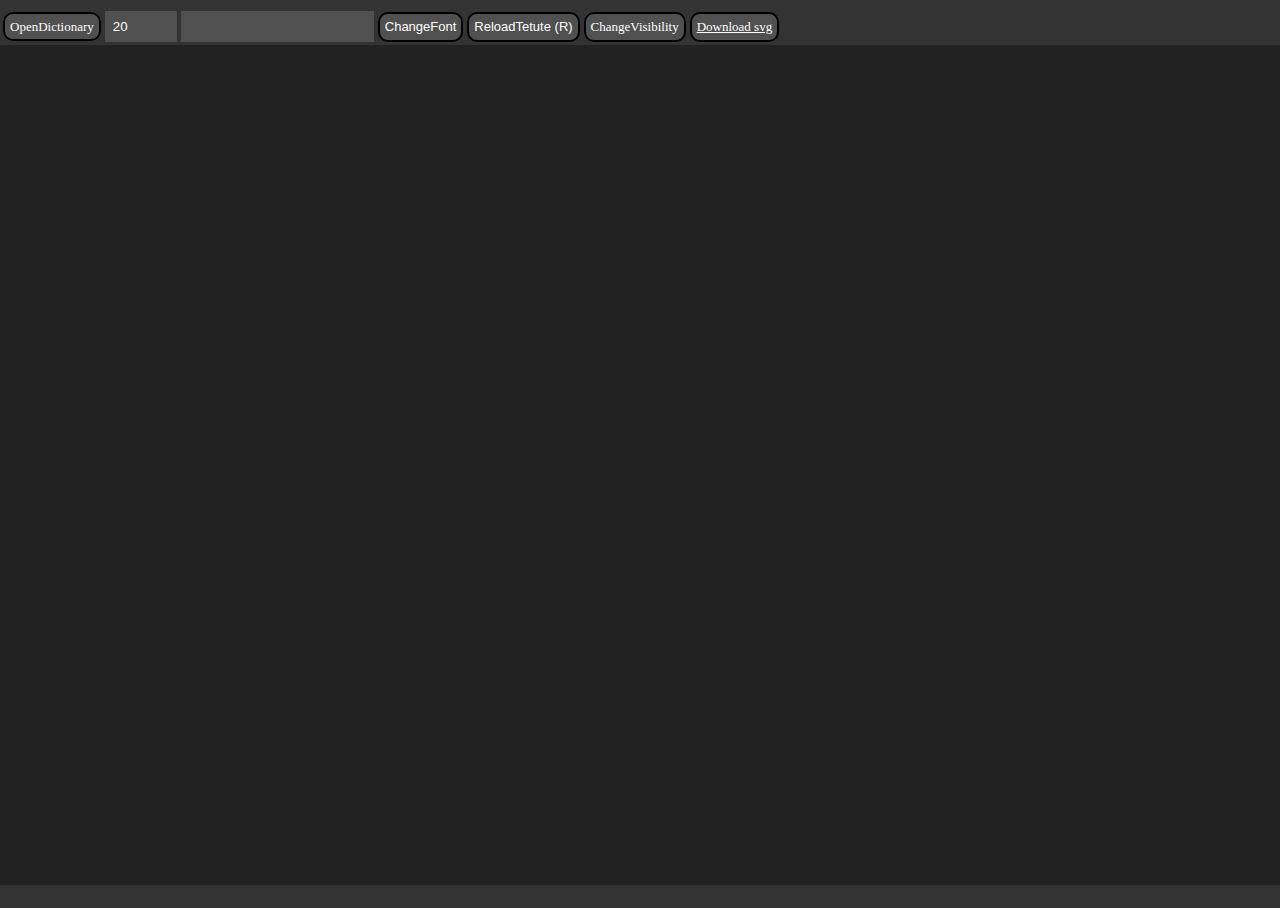
==== inputmethod/index.html @ 9f493f42 "rename main.html index.html" ====
<html>
  <head>
    <meta charset="UTF-8">
    <title>Tetute Input Method</title>
    <link rel="stylesheet" type="text/css" href="style.css">
    <script type="text/javascript" src="script.js"></script>
    
  </head>

  <body>
    <div id="divMenuButtons">
      <table>
	<tr>
	  <td>
	    <form style="margin: 0;">
	      <label class="menu">
		<span id="menuOpenDictionary">OpenDictionary</span>
		<input id="fileOpenDictionary" type="file" style="display:none">
	      </label>
	    </form>
	  </td>
	  <td>
	    <input id="inputFontSize" type="number" value="20" min="0" max="200" onchange="changeFontSize()">
	  </td>
	  <td>
	    <input id="inputFontName">
	    <button id="buttonFontName" class="menu" onclick="changeFontFamily()">ChangeFont</button>
	  </td>
	  <td>
	    <button class="menu" onclick="drawTetute()" accesskey="R">ReloadTetute (R)</button>
	  </td>
	  <td>
	    <div class="menu">
	      <label>
		<input id="checkboxVisibility" type="checkbox" style="display:none" onclick="drawTetute()">
		<span>ChangeVisibility</span>
	      </label>
	    </div>
	  </td>
	  <td>
	    <div class="menu">
	    <a download="image.svg" href="#" id="download" onclick="downloadSVG()">Download svg</a>
	    </div>
	  </td>
	</tr>
      </table>
    </div>

    <div id="divBackground">
    </div>

    <div id="divTextarea">
      <textarea id="textareaInput"></textarea>
    </div>


    <div id="divInputCompletion">
      <input id="input"><br>
      <div id="divCompletionList">
      </div>
    </div>

    <div id="divTetute">
    </div>


  </body>
  


</html>
---- inputmethod/style.css ----
#textareaInput{
    position: absolute;
    width: 100%;
    height: 95%;
    border: none;
    resize: none;

    color: #ffffff;
    z-index: 2;
    background: transparent;
}

#divBackground{
    visibility: hidden;
    overflow: scroll;

    position: absolute;
    overflow: scroll;
    white-space: pre;
}

#divTextarea{
    width: 100%;
    height: 95%;
    background-color: #222;
}

#input{
    background-color: rgba(255, 255, 255, 0.7);
    border: none;
    padding: 0 0 0 0;

    text-decoration: underline;
    width: auto;
}


#divInputCompletion{
    position: absolute;
    visibility: hidden;
    z-index: 3;
}

#divCompletionList{
    width: 200px;
}

#divCompletionList .button{
    display: inline-block;
    width: 100%;
    white-space: pre;
    text-align: left;

    background-color: white;
    border: none;
}

#divCompletionList .button:focus{
    color: blue;
}

#divMenuButtons{
    
}

#divMenuButtons .menu{
    box-sizing: border-box;
    
    border: 2px solid black;
    border-radius: 10px;
    font-size: small;
    height: 30px;

    padding: 5px 5px 5px 5px;
    background-color: #505050;
    color: #ffffff;
}

#divMenuButtons .menu:active{
    background-color: #888;
}

#divMenuButtons .menu input:checked + span{
    color: #00ff00;
}

body{
    background-color: #333;
    margin-left: 0px;
    margin-right: 0px;
}

#inputFontSize{
    background-color: #505050;
    color: white;
    border: none;
    padding: 8px;
}

#inputFontName{
    background-color: #505050;
    color: white;
    border: none;
    padding: 8px;
}

#divTetute{
    position: absolute;
    top: 10%;
    left: 0%;
    z-index: 1;
}

#download{
    color: white;
}
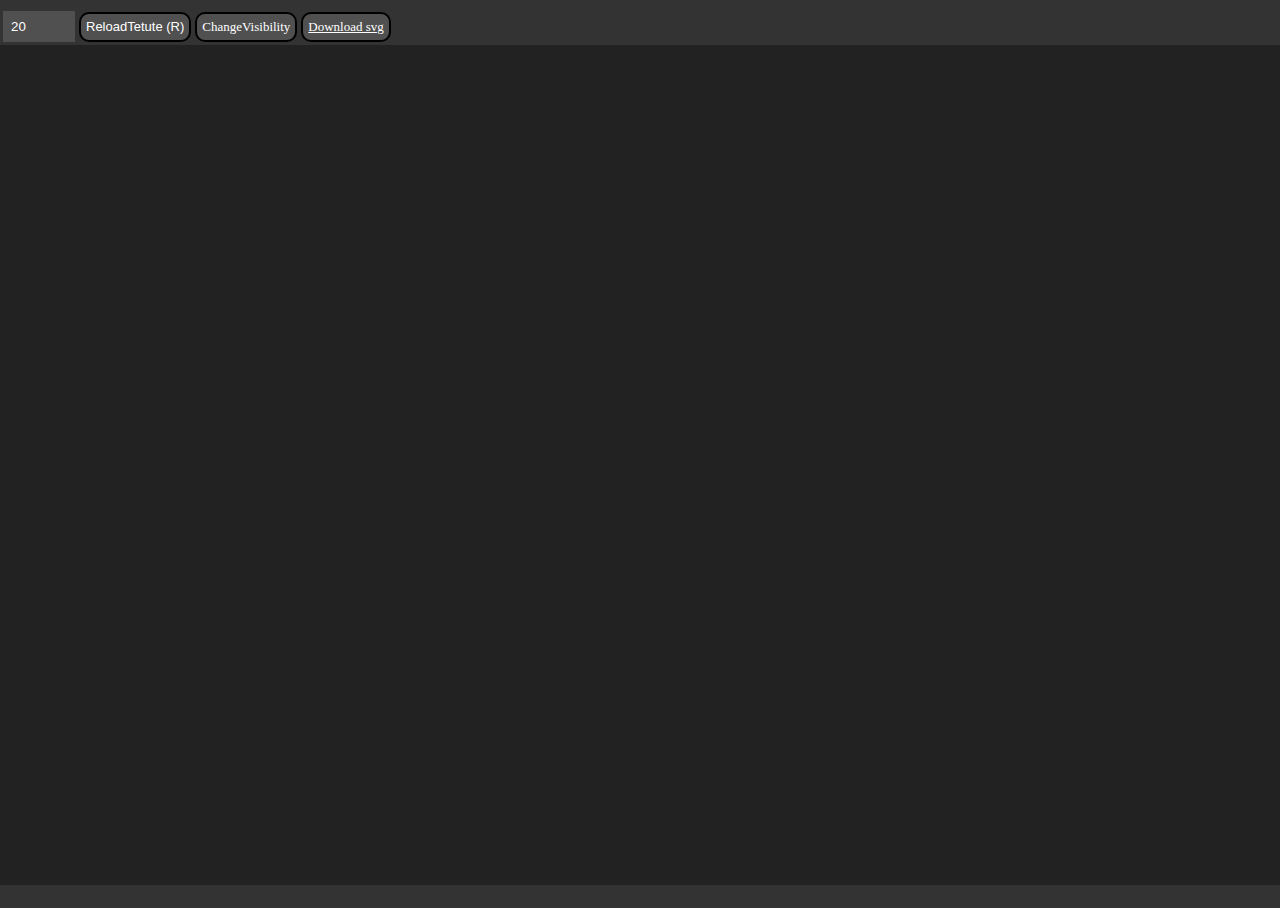
==== commit fe692d82: "種々の変更" ====
--- a/inputmethod/index.html
+++ b/inputmethod/index.html
@@ -3,14 +3,15 @@
     <meta charset="UTF-8">
     <title>Tetute Input Method</title>
     <link rel="stylesheet" type="text/css" href="style.css">
+    <script type="text/javascript" src="https://ajax.googleapis.com/ajax/libs/jquery/3.3.1/jquery.min.js"></script>
     <script type="text/javascript" src="script.js"></script>
-    
   </head>
 
   <body>
     <div id="divMenuButtons">
       <table>
 	<tr>
+	  <!--
 	  <td>
 	    <form style="margin: 0;">
 	      <label class="menu">
@@ -18,14 +19,14 @@
 		<input id="fileOpenDictionary" type="file" style="display:none">
 	      </label>
 	    </form>
-	  </td>
+	  </td>-->
 	  <td>
 	    <input id="inputFontSize" type="number" value="20" min="0" max="200" onchange="changeFontSize()">
 	  </td>
-	  <td>
+	  <!--<td>
 	    <input id="inputFontName">
 	    <button id="buttonFontName" class="menu" onclick="changeFontFamily()">ChangeFont</button>
-	  </td>
+	  </td>-->
 	  <td>
 	    <button class="menu" onclick="drawTetute()" accesskey="R">ReloadTetute (R)</button>
 	  </td>
--- a/inputmethod/style.css
+++ b/inputmethod/style.css
@@ -1,4 +1,10 @@
+@font-face{
+    font-family: "Tetute";
+    src: local("Tetute")m, url("../font/Tetute.woff") format("woff");
+}
+
 #textareaInput{
+    font-family: "Tetute";
     position: absolute;
     width: 100%;
     height: 95%;
@@ -36,6 +42,7 @@
 
 
 #divInputCompletion{
+    font-family: "Tetute";
     position: absolute;
     visibility: hidden;
     z-index: 3;
